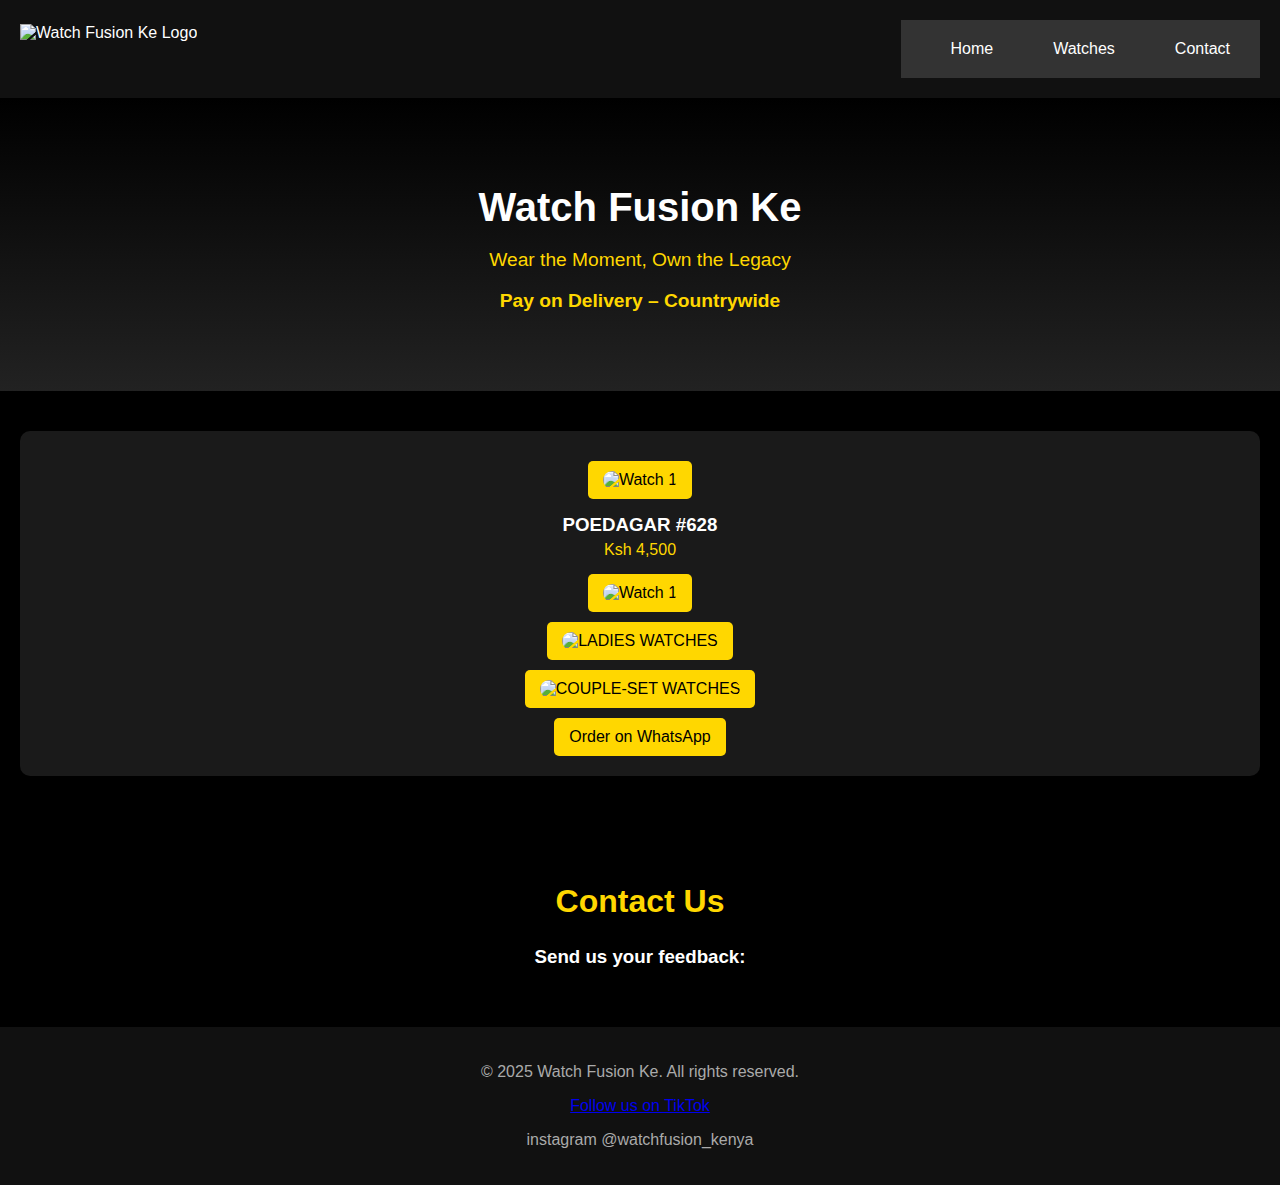
==== index.html @ 8a38aaf4 "Update index.html" ====
<!DOCTYPE html>
<html lang="en">

<head>
  <link rel="stylesheet" type="text/css" href="https://cdn.jsdelivr.net/npm/slick-carousel@1.8.1/slick/slick.css" />
  <link rel="stylesheet" type="text/css" href="https://cdn.jsdelivr.net/npm/slick-carousel@1.8.1/slick/slick-theme.css" />
  <meta charset="UTF-8">
  <meta name="viewport" content="width=device-width, initial-scale=1.0">
  <title>Watch Fusion Ke</title>
  <link rel="stylesheet" href="https://cdnjs.cloudflare.com/ajax/libs/font-awesome/6.0.0/css/all.min.css">
  <style>
    body {
      font-family: Arial, sans-serif;
      margin: 0;
      background-color: #000;
      color: #fff;
    }

    header {
      background-color: #111;
      padding: 20px;
      display: flex;
      align-items: center;
      justify-content: space-between;
    }

    header img {
      height: 50px;
    }

    nav a {
      color: #fff;
      margin-left: 20px;
      text-decoration: none;
    }

    .hero {
      text-align: center;
      padding: 60px 20px;
      background: linear-gradient(180deg, #000, #222);
    }

    .hero h1 {
      font-size: 2.5em;
      margin-bottom: 10px;
    }

    .hero p {
      font-size: 1.2em;
      color: #ffd700;
    }

    .products {
      display: grid;
      grid-template-columns: repeat(auto-fit, minmax(250px, 1fr));
      gap: 20px;
      padding: 40px 20px;
    }

    .product {
      background-color: #1a1a1a;
      border-radius: 10px;
      padding: 20px;
      text-align: center;
    }

    .product img {
      width: 100%;
      border-radius: 10px;
    }

    .product h3 {
      margin: 15px 0 5px;
    }

    .product p {
      margin: 5px 0;
      color: #ffd700;
    }

    .product a {
      display: inline-block;
      margin-top: 10px;
      padding: 10px 15px;
      background-color: #ffd700;
      color: #000;
      border-radius: 5px;
      text-decoration: none;
    }

    .contact {
      text-align: center;
      padding: 40px 20px;
      background: url(''https://your-background-image-link.jpg'') no-repeat center center;
      background-size: cover;
    }

    .contact h2 {
      font-size: 2em;
      color: #ffd700;
    }

    .contact p {
      font-size: 1.2em;
      color: #fff;
    }

    .contact form input,
    .contact form textarea {
      width: 100%;
      padding: 10px;
      margin: 10px 0;
      border: 1px solid #ccc;
      border-radius: 5px;
    }

    .contact form button {
      padding: 10px 20px;
      background-color: #ffd700;
      color: #000;
      border: none;
      border-radius: 5px;
      cursor: pointer;
    }

    .contact form button:hover {
      background-color: #e6c200;
    }

    footer {
      text-align: center;
      padding: 20px;
      background-color: #111;
      color: #aaa;
    }

    nav {
      background-color: #333;
      padding: 10px;
    }

    .nav-links {
      list-style-type: none;
      margin: 0;
      padding: 0;
      display: flex;
      justify-content: center;
    }

    .nav-links li {
      padding: 10px 20px;
    }

    .nav-links a {
      text-decoration: none;
      color: white;
      font-size: 16px;
      display: block;
    }

    .nav-links li:hover {
      background-color: #575757;
    }

    /* Dropdown styles */
    .dropdown {
      position: relative;
    }

    .dropdown-content {
      display: none;
      position: absolute;
      background-color: #333;
      min-width: 160px;
      z-index: 1;
    }

    .dropdown:hover .dropdown-content {
      display: block;
    }

    .dropdown-content a {
      padding: 12px;
      color: white;
    }

    .dropdown-content a:hover {
      background-color: #575757;
    }

    /* Style for the search bar */
    .search-bar {
      display: flex;
      align-items: center;
      margin-left: 20px;
    }

    .search-bar input {
      padding: 5px;
      font-size: 16px;
      width: 150px;
      margin-right: 10px;
    }

    .search-bar button {
      padding: 5px 10px;
      font-size: 16px;
      background-color: #333;
      color: white;
      border: none;
      cursor: pointer;
    }

    .search-bar button:hover {
      background-color: #575757;
    }
    /* Add this to your <style> section */

/* Modal Styles */
.modal {
  display: none;
  position: fixed;
  z-index: 999;
  left: 0;
  top: 0;
  width: 100%;
  height: 100%;
  overflow: auto;
  background-image: url('https://github.com/JEFFK-AFK/WATCH-FUSION-KENYA/blob/main/images/Happy%20businesswoman%20talking%20on%20the%20phone%20_%20free%E2%80%A6.jpg?raw=true'); /* CHANGE THIS to your image */
  background-size: cover;
  background-position: center;
  backdrop-filter: blur(3px);
}

.modal-content {
  background-color: rgba(0, 0, 0, 0.85);
  margin: 5% auto;
  padding: 30px;
  border: 1px solid #444;
  width: 90%;
  max-width: 600px;
  color: #fff;
  border-radius: 10px;
}

.close {
  color: #ffd700;
  float: right;
  font-size: 28px;
  font-weight: bold;
  cursor: pointer;
}

.contact-info i {
  margin-right: 10px;
  color: #ffd700;
}

.feedback-form {
  margin-top: 20px;
  display: flex;
  flex-direction: column;
}

.feedback-form input,
.feedback-form textarea {
  margin-bottom: 10px;
  padding: 10px;
  font-size: 1em;
  border: none;
  border-radius: 5px;
}

.feedback-form button {
  background-color: #ffd700;
  color: #000;
  padding: 10px;
  border: none;
  cursor: pointer;
  font-weight: bold;
  border-radius: 5px;
  }
  </style>

  <!-- Lightbox CSS -->
  <link href="https://cdnjs.cloudflare.com/ajax/libs/lightbox2/2.11.3/css/lightbox.min.css" rel="stylesheet">
  <script src="https://code.jquery.com/jquery-3.6.0.min.js"></script>
  <!-- Lightbox JavaScript -->
  <script src="https://cdnjs.cloudflare.com/ajax/libs/lightbox2/2.11.3/js/lightbox.min.js"></script>
</head>

<body>
  <header>
    <img src="https://github.com/JEFFK-AFK/WATCH-FUSION-KENYA/blob/main/images/watch%20fusion%20logo.jpg?raw=true"
      alt="Watch Fusion Ke Logo">
    <nav>
      <ul class="nav-links">
        <li><a href="#">Home</a></li>
        <li class="dropdown">
          <a href="#">Watches</a>
          <div class="dropdown-content">
            <a href="#">Men's Watches</a>
            <a href="#">Ladies' Watches</a>
            <a href="#">Couple Sets</a>
          </div>
        </li>
        <li><a href="#contact">Contact</a></li>
      </ul>
    </nav>
  </header>
  <!-- Add this inside the <body> just after the <header> -->
<!-- Contact Modal -->
<div id="contact-modal" class="modal">
  <div class="modal-content">
    <span class="close">&times;</span>
    <div class="contact-info">
      <h2>Contact Us</h2>
      <p><i class="fas fa-envelope"></i> info@watchfusion.co.ke</p>
      <p><i class="fas fa-phone"></i> 254 796 044969</p>
      <p><i class="fas fa-map-marker-alt"></i> 1221-Moi Avenue Nairobi, Kenya</p>
    </div>
    <form class="feedback-form">
      <input type="text" placeholder="First Name" required>
      <input type="text" placeholder="Last Name" required>
      <input type="email" placeholder="Email" required>
      <textarea placeholder="Your Message" required></textarea>
      <button type="submit">Submit</button>
    </form>
  </div>
</div>

  <section class="hero">
    <h1>Watch Fusion Ke</h1>
    <p>Wear the Moment, Own the Legacy</p>
    <p><strong>Pay on Delivery – Countrywide</strong></p>
  </section>

  <section class="products" id="watches">
    <div class="product">
      <div><a href="https://github.com/JEFFK-AFK/WATCH-FUSION-KENYA/blob/main/images/Cj2302-bkrg%20Black%20Pu%20Leather%20Strap%20Geometric%20Dial%2030m%20Waterproof%20Quartz%20Wristwatch,%20Suitable%20For%20Men's%20Daily%20Wear.jpg?raw=true"data-lightbox="watch-gallery"data-title="watch-title"><img src="https://github.com/JEFFK-AFK/WATCH-FUSION-KENYA/blob/main/images/Cj2302-bkrg%20Black%20Pu%20Leather%20Strap%20Geometric%20Dial%2030m%20Waterproof%20Quartz%20Wristwatch,%20Suitable%20For%20Men's%20Daily%20Wear.jpg?raw=true" alt="Watch 1"style="width:100%;max-width:1000px; height:350px; object-fit: cover;"></a></div>

      <h3>POEDAGAR #628</h3>
      <p>Ksh 4,500</p>
      <div class="slider">

        <div><a href="https://github.com/JEFFK-AFK/WATCH-FUSION-KENYA/blob/main/images/RADO%20True%20Square%20Skeleton%20Automatic%20_%20Ceramic%E2%80%A6.jpg?raw=true"data-lightbox="watch-gallery"data-title="MEN'S WATCH"><img src="https://github.com/JEFFK-AFK/WATCH-FUSION-KENYA/blob/main/images/RADO%20True%20Square%20Skeleton%20Automatic%20_%20Ceramic%E2%80%A6.jpg?raw=true" alt="Watch 1"style="width:100%;max-width:1000px; height:350px; object-fit: cover;"></a></div>
  <div><a href="https://github.com/JEFFK-AFK/WATCH-FUSION-KENYA/blob/main/images/Rolex%20Lady-Datejust%2028%20NEW%202023%20Two%20Tone%20Yellow%20Gold%20Silver_..jpg?raw=true"data-lightbox="watch-gallery"data-title="watch-title"><img src="https://github.com/JEFFK-AFK/WATCH-FUSION-KENYA/blob/main/images/Rolex%20Lady-Datejust%2028%20NEW%202023%20Two%20Tone%20Yellow%20Gold%20Silver_..jpg?raw=true" alt="LADIES WATCHES"style="width:100%;max-width:1000px; height:350px; object-fit: cover;"></a></div>
  <div><a href="https://github.com/JEFFK-AFK/WATCH-FUSION-KENYA/blob/main/images/OLEVS%20Couple%20Watch%20His%20and%20Her%20Watch%20Set%20Mens%20Womens%20Matching%20Watch%20Diamond%20Romantic%20Valentine%E2%80%99s%20Day%20Chronograph%20Watch.jpg?raw=true"data-lightbox="watch-gallery"data-title="watch-title"><img src="https://github.com/JEFFK-AFK/WATCH-FUSION-KENYA/blob/main/images/OLEVS%20Couple%20Watch%20His%20and%20Her%20Watch%20Set%20Mens%20Womens%20Matching%20Watch%20Diamond%20Romantic%20Valentine%E2%80%99s%20Day%20Chronograph%20Watch.jpg?raw=true" alt="COUPLE-SET WATCHES"style="width:100%;max-width: 1000px; height:350px; object-fit: cover;"></a></div>
</div>
      <a href="https://wa.me/254796044969?text=Hi%2C%20I'm%20interested%20in%20POEDAGAR%20%23628">Order on WhatsApp</a></div>
    
    
    <!-- Add more products similarly -->
  </section>

  <section class="contact" id="contact">
    <h2>Contact Us</h2>
     <h3>Send us your feedback:</h3>
    </section>

  <footer>
    <p>&copy; 2025 Watch Fusion Ke. All rights reserved.</p>
    <p><a href="https://www.tiktok.com/@watchfusion_kenya" target="_blank">Follow us on TikTok</a></p>
    <p>instagram @watchfusion_kenya</p>
  </footer>

  <script type="text/javascript" src="https://code.jquery.com/jquery-3.6.0.min.js"></script>
  <script type="text/javascript" src="https://cdn.jsdelivr.net/npm/slick-carousel@1.8.1/slick/slick.min.js"></script>
  <script type="text/javascript">
    $(document).ready(function () {
      $('.slider').slick({
        infinite: true,
        slidesToShow: 1,
        slidesToScroll: 1,
        autoplay: true,
        autoplaySpeed: 3000,
        pauseOnHover: true
      });
    });
  </script>
  <!-- Add this before </body> -->
<script>
  // Modal toggle logic
  const modal = document.getElementById("contact-modal");
  const contactBtn = document.querySelector('a[href="#contact"]');
  const closeBtn = document.querySelector(".close");

  contactBtn.addEventListener("click", function(e) {
    e.preventDefault();
    modal.style.display = "block";
  });

  closeBtn.addEventListener("click", function() {
    modal.style.display = "none";
  });

  window.addEventListener("click", function(event) {
    if (event.target === modal) {
      modal.style.display = "none";
    }
  });
</script>
</body>

  </html>
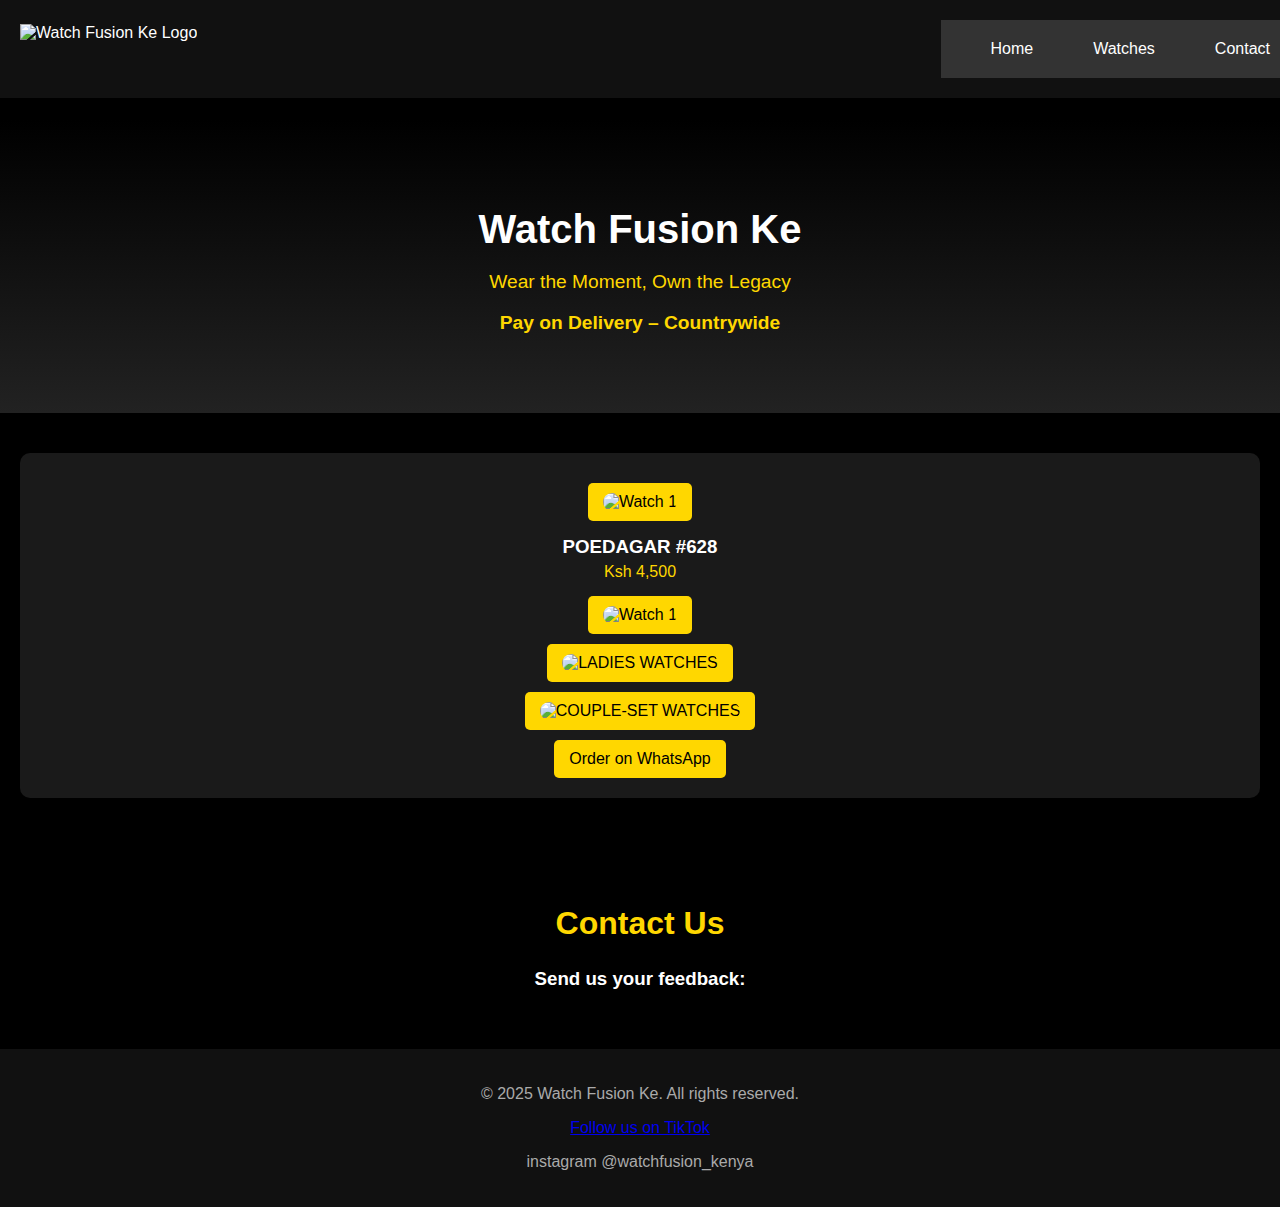
==== commit 82744f99: "Update index.html" ====
--- a/index.html
+++ b/index.html
@@ -17,11 +17,16 @@
     }
 
     header {
-      background-color: #111;
-      padding: 20px;
-      display: flex;
-      align-items: center;
-      justify-content: space-between;
+     background-color: #111;
+  padding: 20px;
+  display: flex;
+  align-items: center;
+  justify-content: space-between;
+  position: fixed; /* <-- Keeps it stuck to the top */
+  top: 0;
+  left: 0;
+  width: 100%;
+  z-index: 9999; /* Makes sure it's above other content */
     }
 
     header img {
@@ -36,8 +41,9 @@
 
     .hero {
       text-align: center;
-      padding: 60px 20px;
-      background: linear-gradient(180deg, #000, #222);
+  padding: 60px 20px;
+  background: linear-gradient(180deg, #000, #222);
+  margin-top: 120px; /* Pushes content below the fixed header */
     }
 
     .hero h1 {
@@ -295,7 +301,7 @@
       alt="Watch Fusion Ke Logo">
     <nav>
       <ul class="nav-links">
-        <li><a href="#">Home</a></li>
+        <li><a href="#Home">Home</a></li>
         <li class="dropdown">
           <a href="#">Watches</a>
           <div class="dropdown-content">
@@ -329,7 +335,7 @@
   </div>
 </div>
 
-  <section class="hero">
+  <section class="hero"id="home">
     <h1>Watch Fusion Ke</h1>
     <p>Wear the Moment, Own the Legacy</p>
     <p><strong>Pay on Delivery – Countrywide</strong></p>
@@ -343,9 +349,9 @@
       <p>Ksh 4,500</p>
       <div class="slider">
 
-        <div><a href="https://github.com/JEFFK-AFK/WATCH-FUSION-KENYA/blob/main/images/RADO%20True%20Square%20Skeleton%20Automatic%20_%20Ceramic%E2%80%A6.jpg?raw=true"data-lightbox="watch-gallery"data-title="MEN'S WATCH"><img src="https://github.com/JEFFK-AFK/WATCH-FUSION-KENYA/blob/main/images/RADO%20True%20Square%20Skeleton%20Automatic%20_%20Ceramic%E2%80%A6.jpg?raw=true" alt="Watch 1"style="width:100%;max-width:1000px; height:350px; object-fit: cover;"></a></div>
-  <div><a href="https://github.com/JEFFK-AFK/WATCH-FUSION-KENYA/blob/main/images/Rolex%20Lady-Datejust%2028%20NEW%202023%20Two%20Tone%20Yellow%20Gold%20Silver_..jpg?raw=true"data-lightbox="watch-gallery"data-title="watch-title"><img src="https://github.com/JEFFK-AFK/WATCH-FUSION-KENYA/blob/main/images/Rolex%20Lady-Datejust%2028%20NEW%202023%20Two%20Tone%20Yellow%20Gold%20Silver_..jpg?raw=true" alt="LADIES WATCHES"style="width:100%;max-width:1000px; height:350px; object-fit: cover;"></a></div>
-  <div><a href="https://github.com/JEFFK-AFK/WATCH-FUSION-KENYA/blob/main/images/OLEVS%20Couple%20Watch%20His%20and%20Her%20Watch%20Set%20Mens%20Womens%20Matching%20Watch%20Diamond%20Romantic%20Valentine%E2%80%99s%20Day%20Chronograph%20Watch.jpg?raw=true"data-lightbox="watch-gallery"data-title="watch-title"><img src="https://github.com/JEFFK-AFK/WATCH-FUSION-KENYA/blob/main/images/OLEVS%20Couple%20Watch%20His%20and%20Her%20Watch%20Set%20Mens%20Womens%20Matching%20Watch%20Diamond%20Romantic%20Valentine%E2%80%99s%20Day%20Chronograph%20Watch.jpg?raw=true" alt="COUPLE-SET WATCHES"style="width:100%;max-width: 1000px; height:350px; object-fit: cover;"></a></div>
+<div><a href="https://github.com/JEFFK-AFK/WATCH-FUSION-KENYA/blob/main/images/RADO%20True%20Square%20Skeleton%20Automatic%20_%20Ceramic%E2%80%A6.jpg?raw=true"data-lightbox="watch-gallery"data-title="MEN'S WATCH"><img src="https://github.com/JEFFK-AFK/WATCH-FUSION-KENYA/blob/main/images/RADO%20True%20Square%20Skeleton%20Automatic%20_%20Ceramic%E2%80%A6.jpg?raw=true" alt="Watch 1"style="width:100%;max-width:1000px; height:350px; object-fit: cover;"></a></div>
+  <div><a href="https://github.com/JEFFK-AFK/WATCH-FUSION-KENYA/blob/main/images/Rolex%20Lady-Datejust%2028%20NEW%202023%20Two%20Tone%20Yellow%20Gold%20Silver_..jpg?raw=true"data-lightbox="watch-gallery"data-title="LADIES WATCHES"><img src="https://github.com/JEFFK-AFK/WATCH-FUSION-KENYA/blob/main/images/Rolex%20Lady-Datejust%2028%20NEW%202023%20Two%20Tone%20Yellow%20Gold%20Silver_..jpg?raw=true" alt="LADIES WATCHES"style="width:100%;max-width:1000px; height:350px; object-fit: cover;"></a></div>
+  <div><a href="https://github.com/JEFFK-AFK/WATCH-FUSION-KENYA/blob/main/images/OLEVS%20Couple%20Watch%20His%20and%20Her%20Watch%20Set%20Mens%20Womens%20Matching%20Watch%20Diamond%20Romantic%20Valentine%E2%80%99s%20Day%20Chronograph%20Watch.jpg?raw=true"data-lightbox="watch-gallery"data-title="COUPLESET WATCHES"><img src="https://github.com/JEFFK-AFK/WATCH-FUSION-KENYA/blob/main/images/OLEVS%20Couple%20Watch%20His%20and%20Her%20Watch%20Set%20Mens%20Womens%20Matching%20Watch%20Diamond%20Romantic%20Valentine%E2%80%99s%20Day%20Chronograph%20Watch.jpg?raw=true" alt="COUPLE-SET WATCHES"style="width:100%;max-width: 1000px; height:350px; object-fit: cover;"></a></div>
 </div>
       <a href="https://wa.me/254796044969?text=Hi%2C%20I'm%20interested%20in%20POEDAGAR%20%23628">Order on WhatsApp</a></div>
     
@@ -374,7 +380,9 @@
         slidesToScroll: 1,
         autoplay: true,
         autoplaySpeed: 3000,
-        pauseOnHover: true
+        pauseOnHover: true,
+        arrows: true,
+       
       });
     });
   </script>
